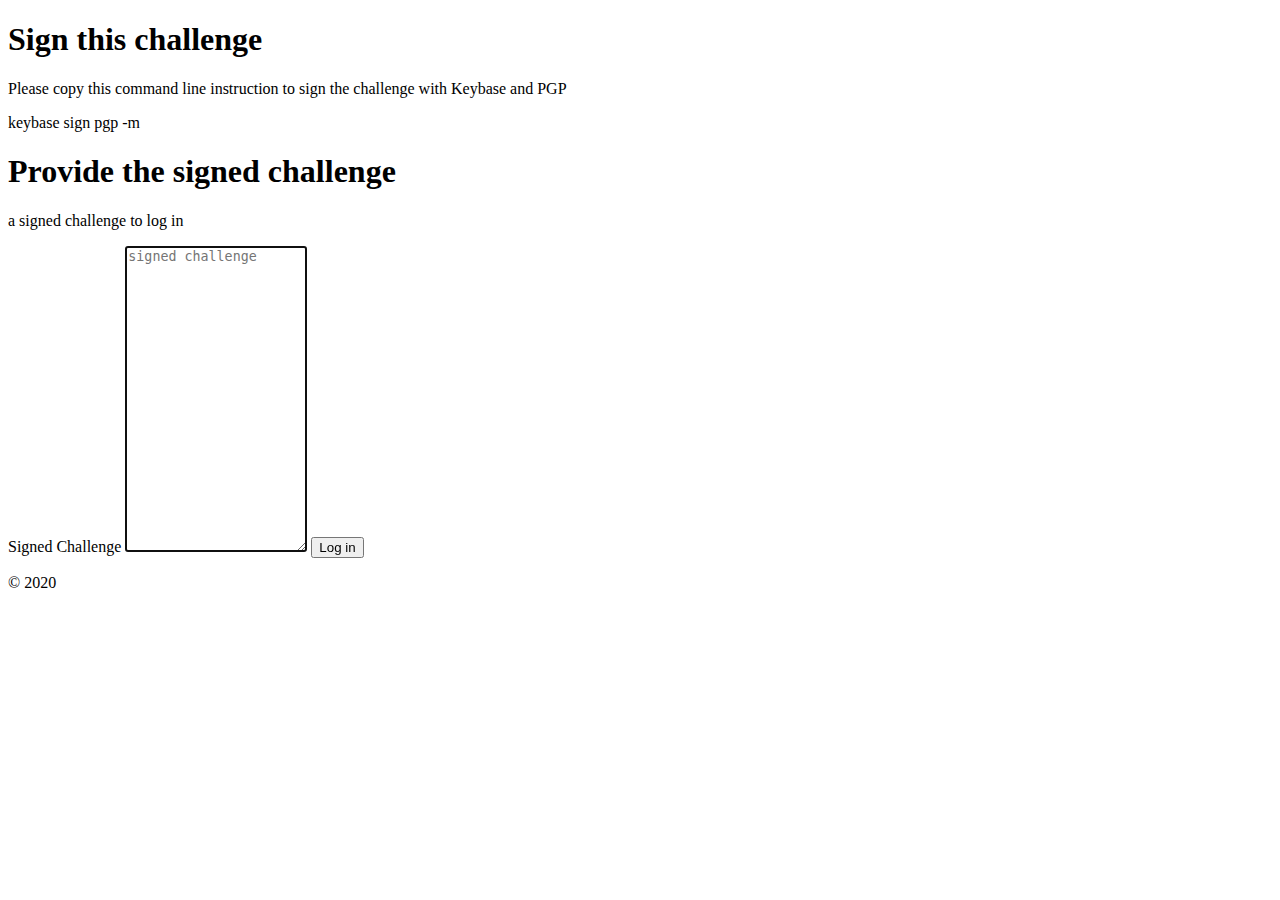
==== src/main/resources/templates/challenge.html @ 71b811fc "Initial commit" ====
<!DOCTYPE html>
<html xmlns="http://www.w3.org/1999/xhtml" xmlns:th="https://www.thymeleaf.org">
  <head>
    <meta charset="utf-8">
    <meta name="viewport" content="width=device-width, initial-scale=1, shrink-to-fit=no">
    <meta name="description" content="">
    <meta name="author" content="">

    <title>Sign the challenge with Keybase</title>

    <!-- Bootstrap core CSS -->
    <link rel="stylesheet" href="https://stackpath.bootstrapcdn.com/bootstrap/4.5.0/css/bootstrap.min.css" integrity="sha384-9aIt2nRpC12Uk9gS9baDl411NQApFmC26EwAOH8WgZl5MYYxFfc+NcPb1dKGj7Sk" crossorigin="anonymous">
    <link rel="stylesheet" href="/css/main.css" th:href="@{/css/main.css}" />

  </head>

  <body class="text-center">
 
    <form class="form-signin" th:action="@{/user/index}" method="post">
      
      <h1 class="h3 mb-3 font-weight-normal">Sign this challenge</h1>
      <p>Please copy this command line instruction to sign the challenge with Keybase and PGP</p>
      <div class="alert alert-primary" role="alert" th:text="${unsignedchallenge}">keybase sign pgp -m  </div>
      
      <h1 class="h3 mb-3 font-weight-normal">Provide the signed challenge</h1>
      <p>a signed challenge to log in</p>
      <label for="signedchallenge" class="sr-only">Signed Challenge</label>
      <textarea class="form-control" name="signedchallenge" id="signedchallenge" rows="20" placeholder="signed challenge" required autofocus></textarea>
      
      <input class="btn btn-lg btn-primary btn-block" type="submit" value="Log in">
      
      <p class="mt-5 mb-3 text-muted">&copy; 2020</p>
      
    </form>
    <script src="https://code.jquery.com/jquery-3.5.1.slim.min.js" integrity="sha384-DfXdz2htPH0lsSSs5nCTpuj/zy4C+OGpamoFVy38MVBnE+IbbVYUew+OrCXaRkfj" crossorigin="anonymous"></script>
    <script src="https://cdn.jsdelivr.net/npm/popper.js@1.16.0/dist/umd/popper.min.js" integrity="sha384-Q6E9RHvbIyZFJoft+2mJbHaEWldlvI9IOYy5n3zV9zzTtmI3UksdQRVvoxMfooAo" crossorigin="anonymous"></script>
    <script src="https://stackpath.bootstrapcdn.com/bootstrap/4.5.0/js/bootstrap.min.js" integrity="sha384-OgVRvuATP1z7JjHLkuOU7Xw704+h835Lr+6QL9UvYjZE3Ipu6Tp75j7Bh/kR0JKI" crossorigin="anonymous"></script>
  </body>
</html>
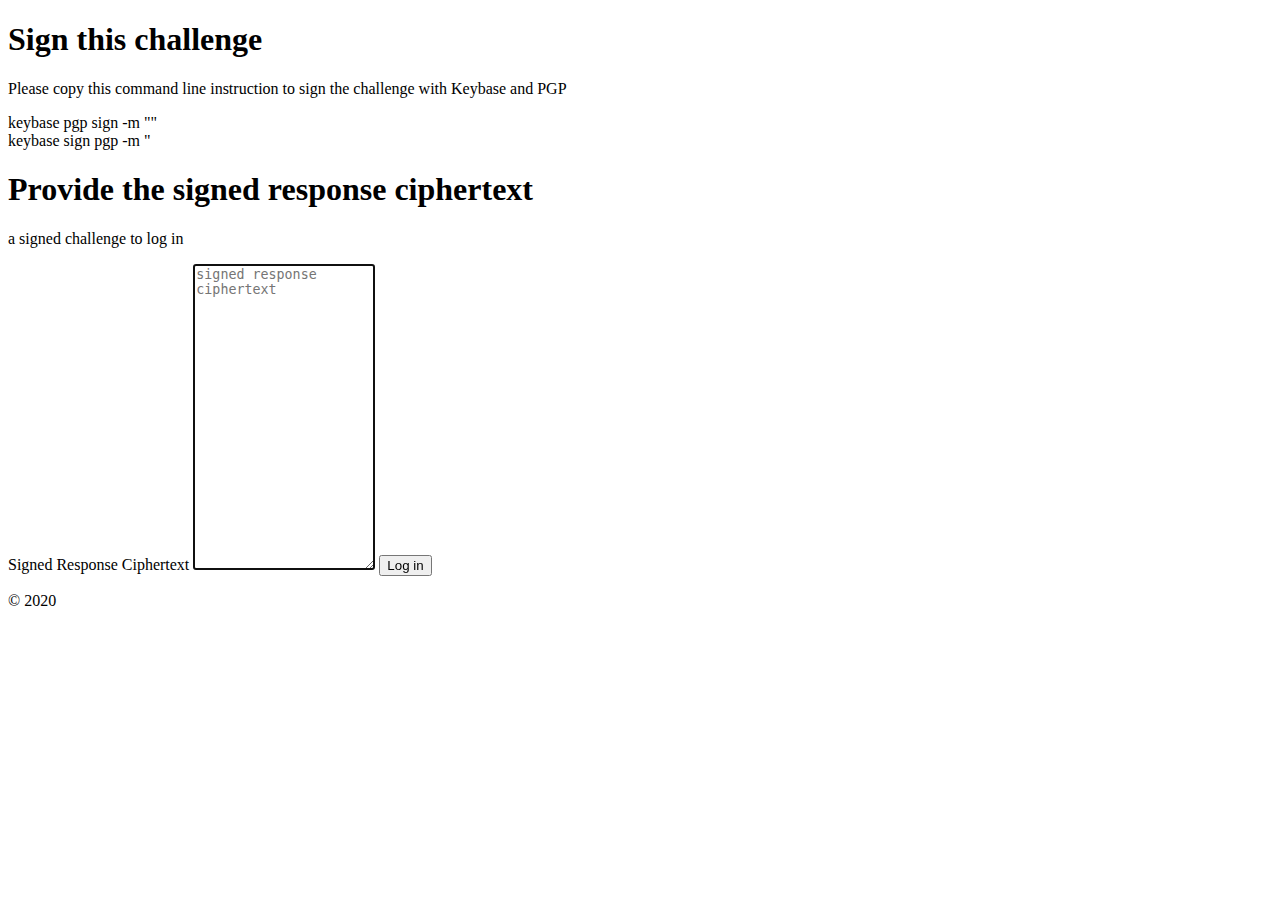
==== commit 52573212: "Restructuring and refactoring" ====
--- a/src/main/resources/templates/challenge.html
+++ b/src/main/resources/templates/challenge.html
@@ -20,13 +20,13 @@
       
       <h1 class="h3 mb-3 font-weight-normal">Sign this challenge</h1>
       <p>Please copy this command line instruction to sign the challenge with Keybase and PGP</p>
-      <div class="alert alert-primary" role="alert" th:text="${unsignedchallenge}">keybase sign pgp -m  </div>
-      
-      <h1 class="h3 mb-3 font-weight-normal">Provide the signed challenge</h1>
+      <div class="alert alert-primary" role="alert">keybase pgp sign -m &quot;<span th:text="${challenge}" th:remove="tag"></span>&quot;</div>
+      keybase sign pgp -m &quot;
+      <h1 class="h3 mb-3 font-weight-normal">Provide the signed response ciphertext</h1>
       <p>a signed challenge to log in</p>
-      <label for="signedchallenge" class="sr-only">Signed Challenge</label>
-      <textarea class="form-control" name="signedchallenge" id="signedchallenge" rows="20" placeholder="signed challenge" required autofocus></textarea>
-      
+      <label for="signedresponseCipher" class="sr-only">Signed Response Ciphertext</label>
+      <textarea class="form-control" name="signedresponseCiphertext" id="signedresponseCiphertext" rows="20" placeholder="signed response ciphertext" required autofocus></textarea>
+      <input type="hidden" th:value="${iv}" name="iv" id="iv">
       <input class="btn btn-lg btn-primary btn-block" type="submit" value="Log in">
       
       <p class="mt-5 mb-3 text-muted">&copy; 2020</p>
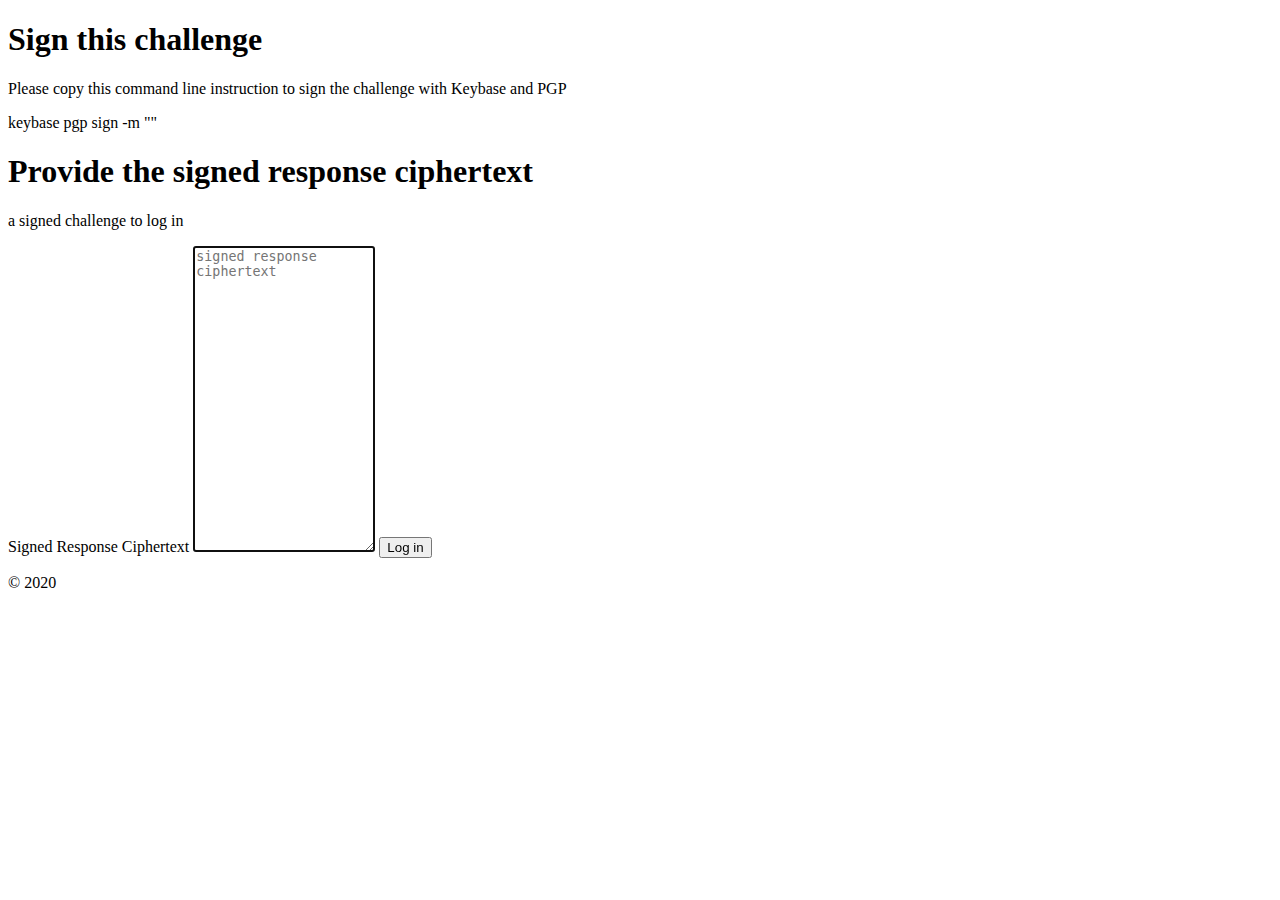
==== commit 1b03cd7e: "markdown improvements" ====
--- a/src/main/resources/templates/challenge.html
+++ b/src/main/resources/templates/challenge.html
@@ -21,7 +21,6 @@
       <h1 class="h3 mb-3 font-weight-normal">Sign this challenge</h1>
       <p>Please copy this command line instruction to sign the challenge with Keybase and PGP</p>
       <div class="alert alert-primary" role="alert">keybase pgp sign -m &quot;<span th:text="${challenge}" th:remove="tag"></span>&quot;</div>
-      keybase sign pgp -m &quot;
       <h1 class="h3 mb-3 font-weight-normal">Provide the signed response ciphertext</h1>
       <p>a signed challenge to log in</p>
       <label for="signedresponseCipher" class="sr-only">Signed Response Ciphertext</label>
